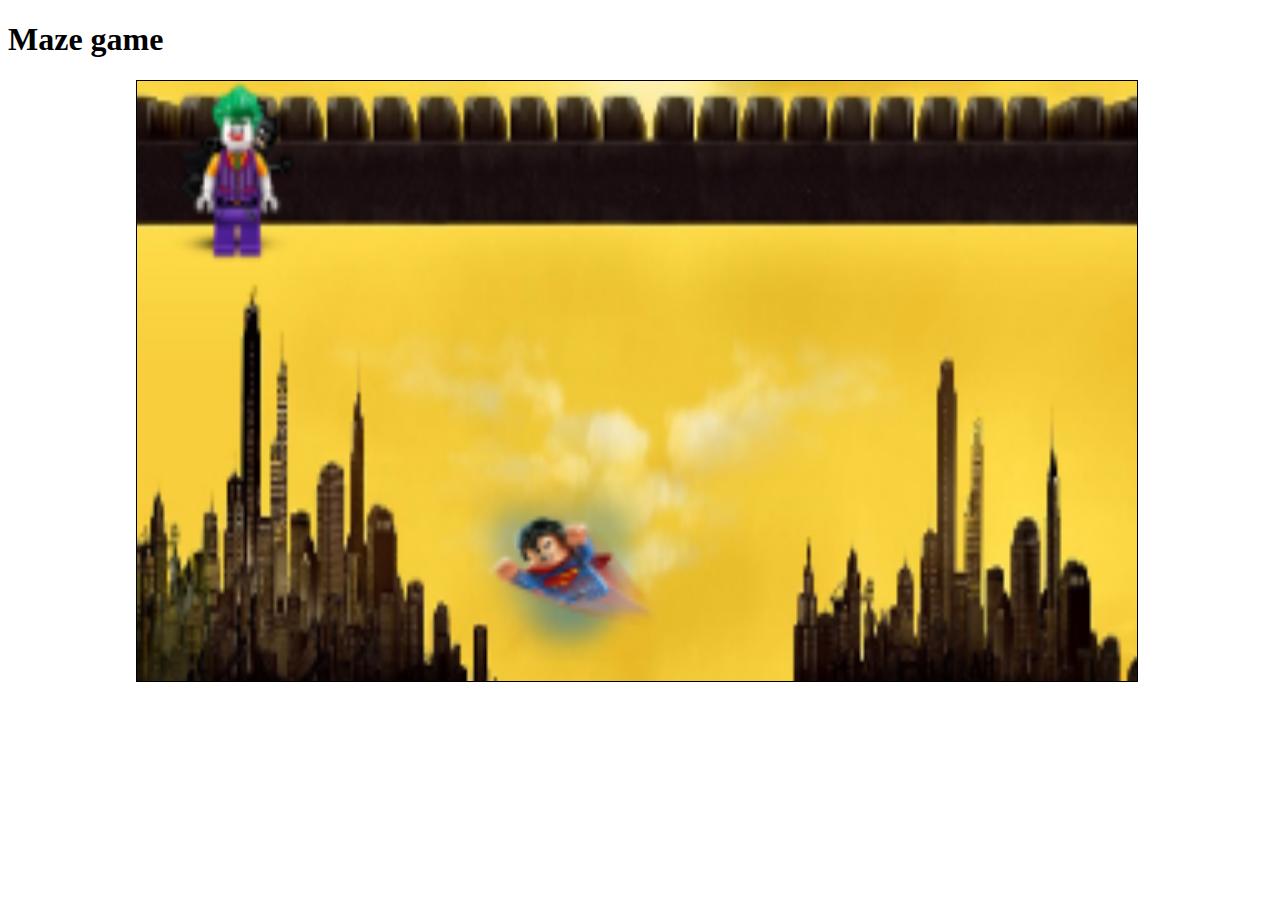
==== starter_code/index.html @ 7b50c2ba "primer avance del juego" ====
<!DOCTYPE html>
<html lang="en">
<head>
    <meta charset="UTF-8">
    <meta name="viewport" content="width=device-width, initial-scale=1.0">
    <meta http-equiv="X-UA-Compatible" content="ie=edge">
    <link rel="stylesheet" href="./css/style.css">
    <title>Maze Game</title>
</head>
<body>
    <h1>Maze game</h1>
    <canvas id = "game"></canvas>
    <script type="text/javascript" src="./js/script.js"></script>
</body>
</html>
---- starter_code/css/style.css ----
canvas{
    margin-left:10vw; 
    width: 1000px;
    height: 600px;
    border: 1px solid black;
}
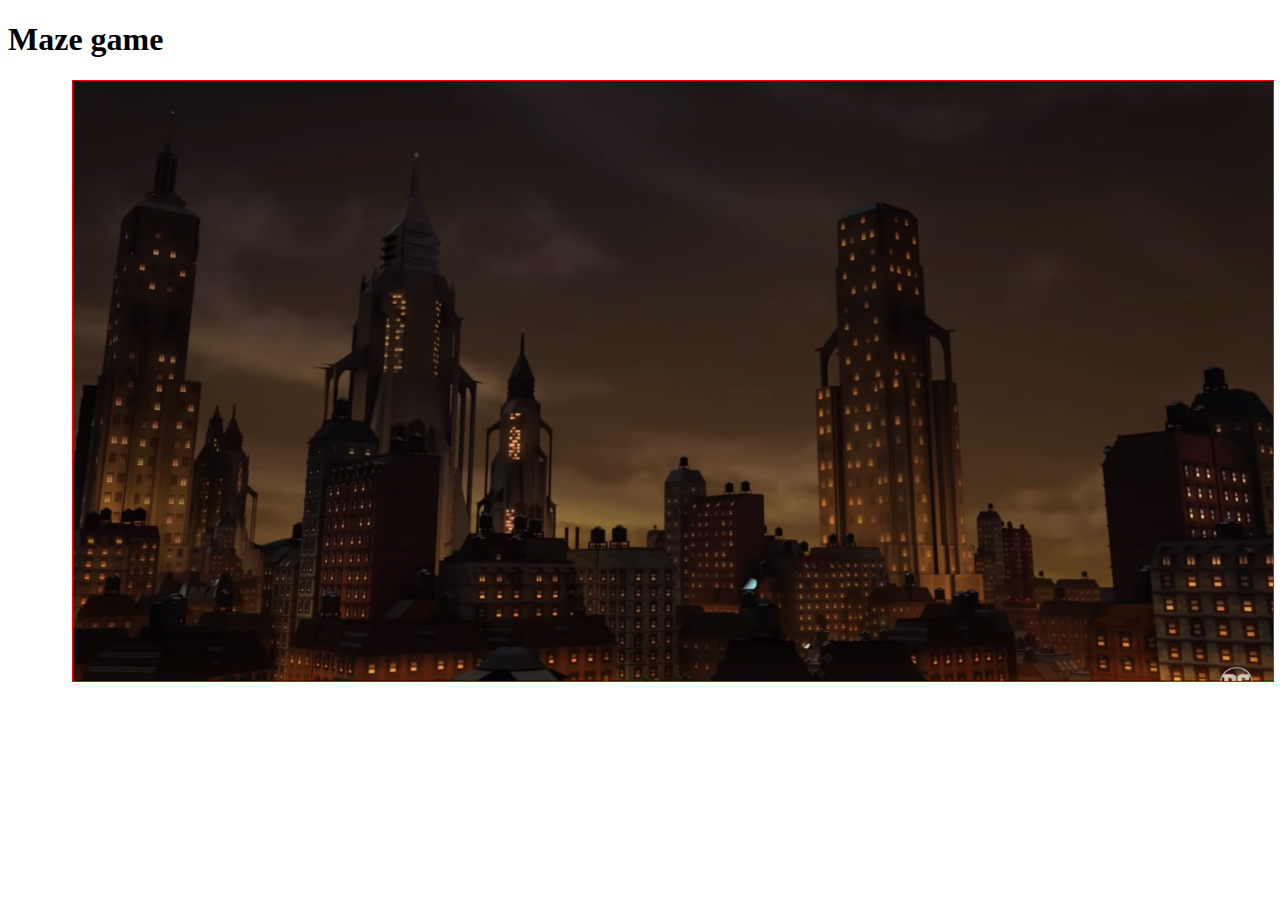
==== commit 24527061: "avance: personaje-mov" ====
--- a/starter_code/index.html
+++ b/starter_code/index.html
@@ -5,11 +5,11 @@
     <meta name="viewport" content="width=device-width, initial-scale=1.0">
     <meta http-equiv="X-UA-Compatible" content="ie=edge">
     <link rel="stylesheet" href="./css/style.css">
-    <title>Maze Game</title>
+    <title>Batman Game</title>
 </head>
 <body>
     <h1>Maze game</h1>
-    <canvas id = "game"></canvas>
+    <canvas id = "game" width="1200" height="600"></canvas>
     <script type="text/javascript" src="./js/script.js"></script>
 </body>
 </html>--- a/starter_code/css/style.css
+++ b/starter_code/css/style.css
@@ -1,7 +1,5 @@
 
 canvas{
-    margin-left:10vw; 
-    width: 1000px;
-    height: 600px;
-    border: 1px solid black;
+    margin-left:5vw; 
+    border: 1px solid red;
 }